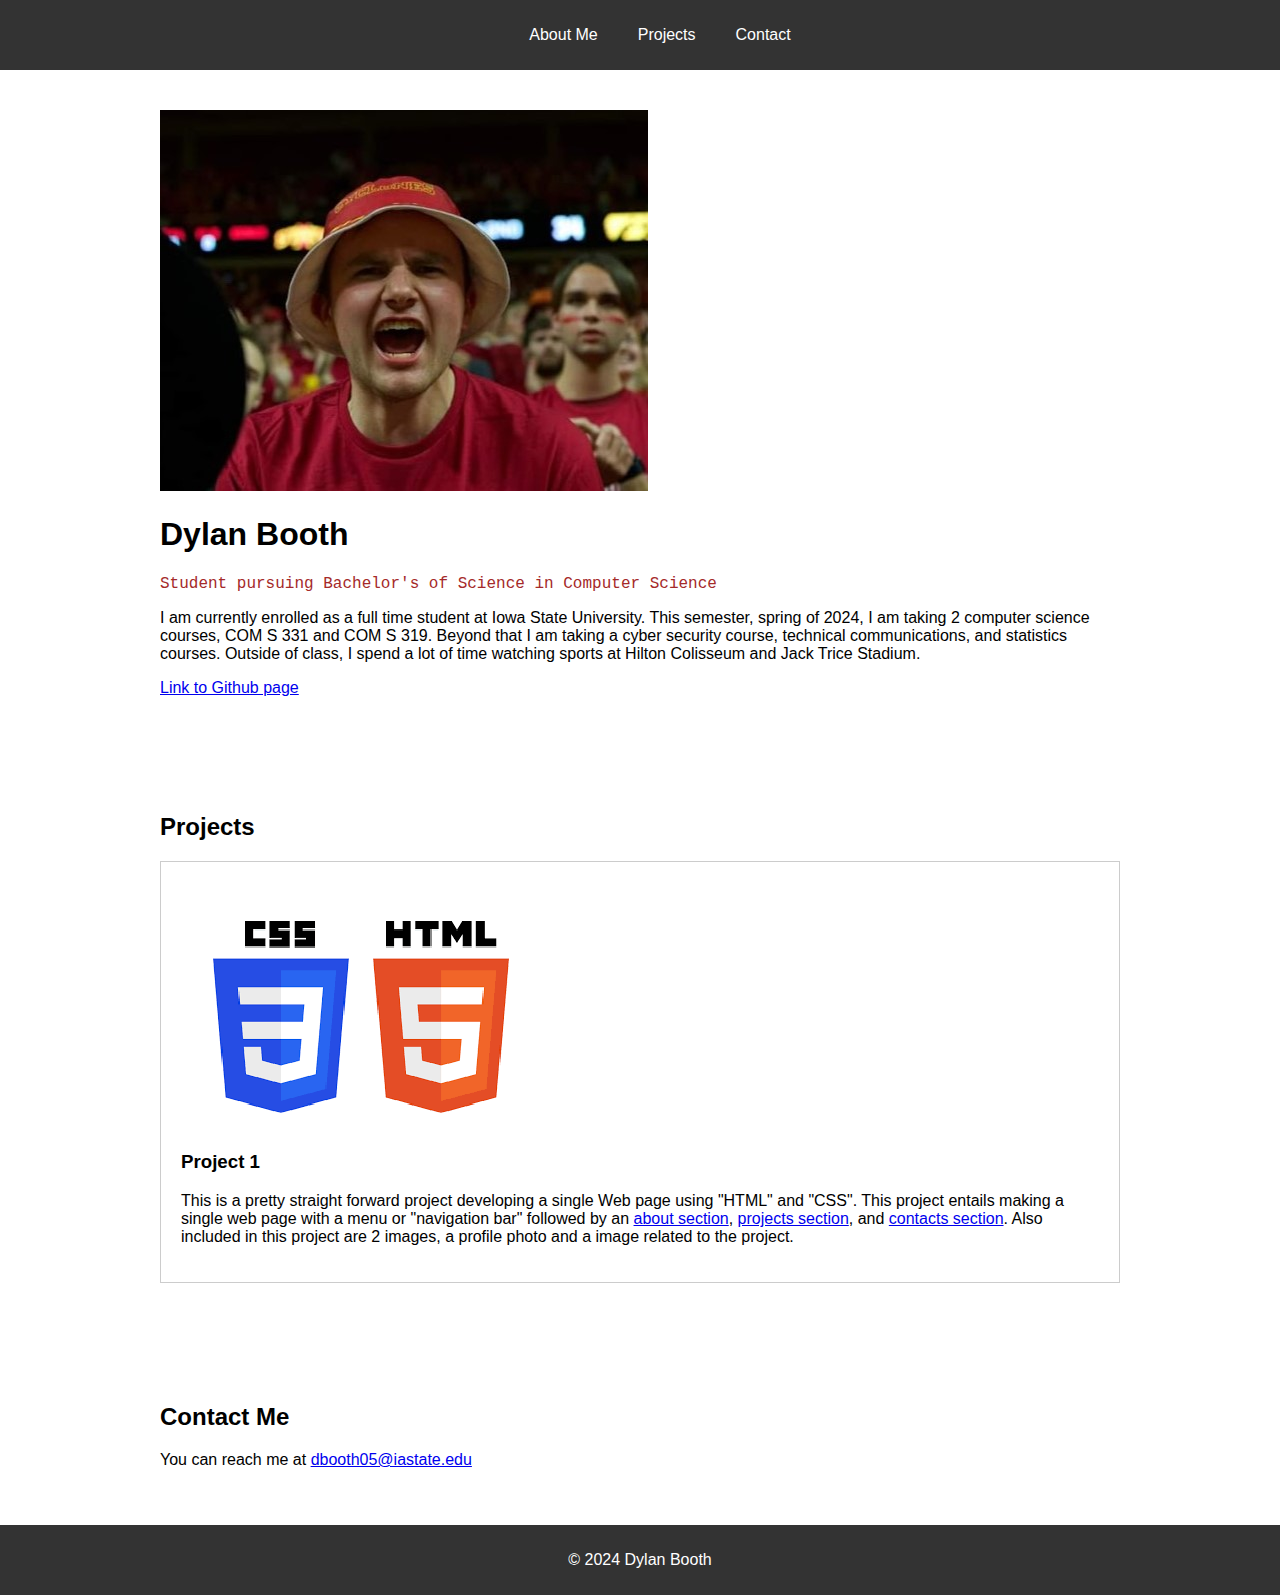
==== index.html @ cd97d842 "Re-upload" ====
<!DOCTYPE html>
<html lang="en">
<head>
    <meta charset="UTF-8">
    <meta name="viewport" content="width=device-width, initial-scale=1.0">
    <link rel="stylesheet" href="./style.css">
    <style>
        .container {
            max-width: 960px;
            margin: 0 auto;
            padding: 40px;
        }
        .project {
            margin-bottom: 20px;
            border:  1px solid #ccc;
            padding: 20px;
        }
    </style>
    <title>Dylan Booth - Portfolio</title>
</head>
<body>

    <header>
        <nav>
            <ul>
                <li><a href="#about">About Me</a></li>
                <li><a href="#projects">Projects</a></li>
                <li><a href="#contact">Contact</a></li>
            </ul>
        </nav>
    </header>

    <section id="about">
        <div class="container">
            <img src="./images/profile.jpg" alt="Profile Photo">
            <h1>Dylan Booth</h1>
            <p style="font-family: 'Courier New', Courier, monospace; color: brown;">Student pursuing Bachelor's of Science in Computer Science</p>
            <p>I am currently enrolled as a full time student at Iowa State University.
                This semester, spring of 2024, I am taking 2 computer science courses,
                COM S 331 and COM S 319. Beyond that I am taking a cyber security course,
                technical communications, and statistics courses. Outside of class, I spend
                a lot of time watching sports at Hilton Colisseum and Jack Trice Stadium.
            </p>
            <p><a href="https://github.com/dbooth05">Link to Github page</a></p>
        </div>
    </section>

    <section id="projects">
        <div class="container">
            <h2>Projects</h2>
            <div class="project">
                <img src="./images/project1.png" alt="Project 1">
                <h3>Project 1</h3>
                <p>
                    This is a pretty straight forward project developing a single
                    Web page using "HTML" and "CSS". This project entails making a
                    single web page with a menu or "navigation bar" followed by an
                    <a href="#about">about section</a>, <a href="#projects">projects section</a>,
                    and <a href="#contact">contacts section</a>. Also included in this
                    project are 2 images, a profile photo and a image related to the project.
                </p>
            </div>
        </div>
    </section>

    <section id="contact">
        <div class="container">
            <h2>Contact Me</h2>
            <p>You can reach me at <a href="mailto:dbooth05@iastate.edu">dbooth05@iastate.edu</a></p>
        </div>
    </section>

    <footer>
        <p>&copy; 2024 Dylan Booth</p>
    </footer>
    
</body>
</html>
---- style.css ----
header {
    background-color: #333;
    color: #fff;
    padding: 10px 0;
}

nav ul {
    list-style: none;
    display: flex;
    justify-content: center;
}

nav li {
    margin: 0 20px;
}

nav a {
    text-decoration: none;
    color: #fff;
}

body {
    font-family: Arial, sans-serif;
    margin: 0;
    padding: 0;
}

img {
    max-width: 100%;
}

footer {
    text-align: center;
    padding: 10px;
    background-color: #333;
    color: #fff;
}
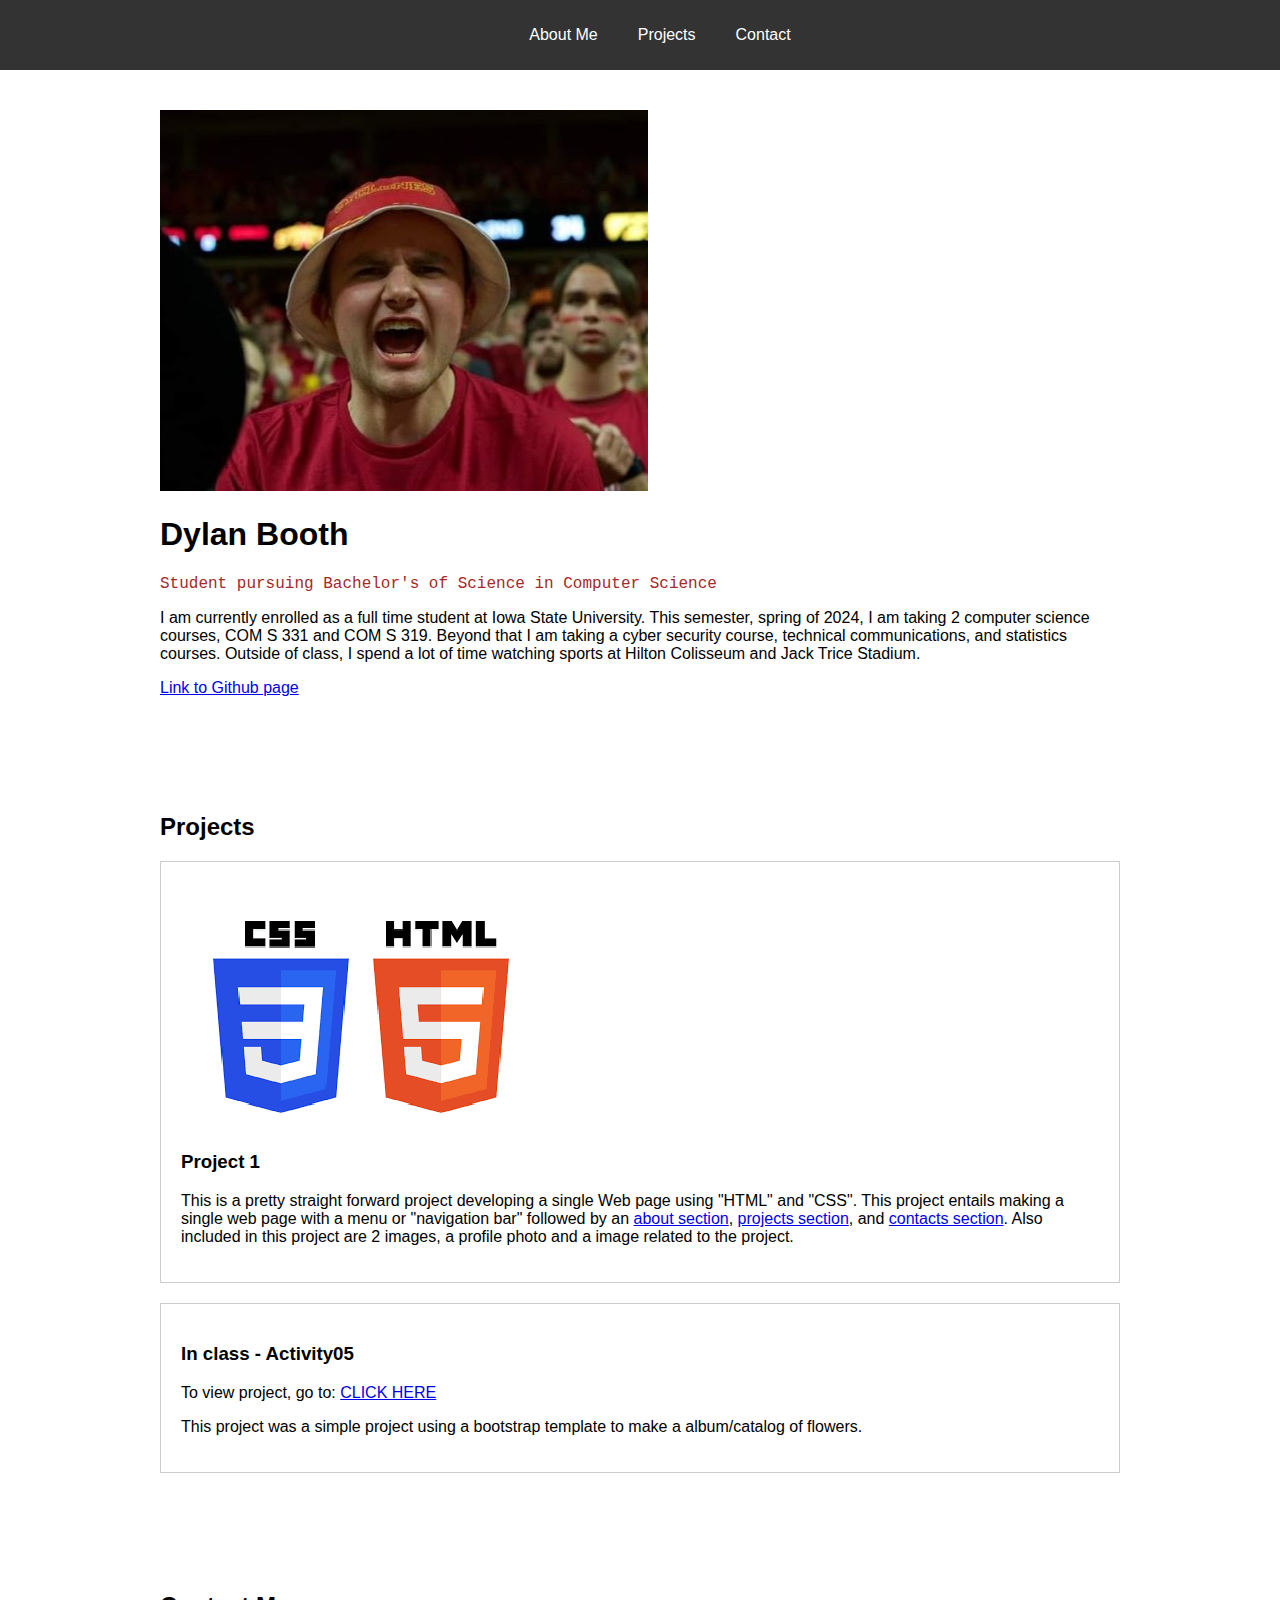
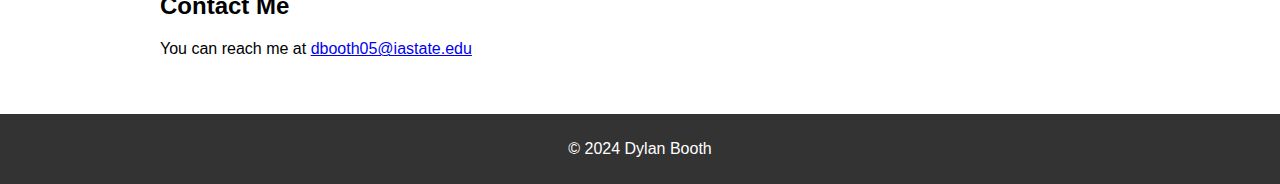
==== commit 5c000e95: "Update index.html" ====
--- a/index.html
+++ b/index.html
@@ -60,6 +60,11 @@
                     project are 2 images, a profile photo and a image related to the project.
                 </p>
             </div>
+            <div class="project">
+                <h3>In class - Activity05</h3>
+                <p>To view project, go to: <a href="https://dbooth05.github.io/personal/1_31_in_class/index.html">CLICK HERE</a></p>
+                <p>This project was a simple project using a bootstrap template to make a album/catalog of flowers.</p>
+            </div>
         </div>
     </section>
 
@@ -75,4 +80,4 @@
     </footer>
     
 </body>
-</html>+</html>
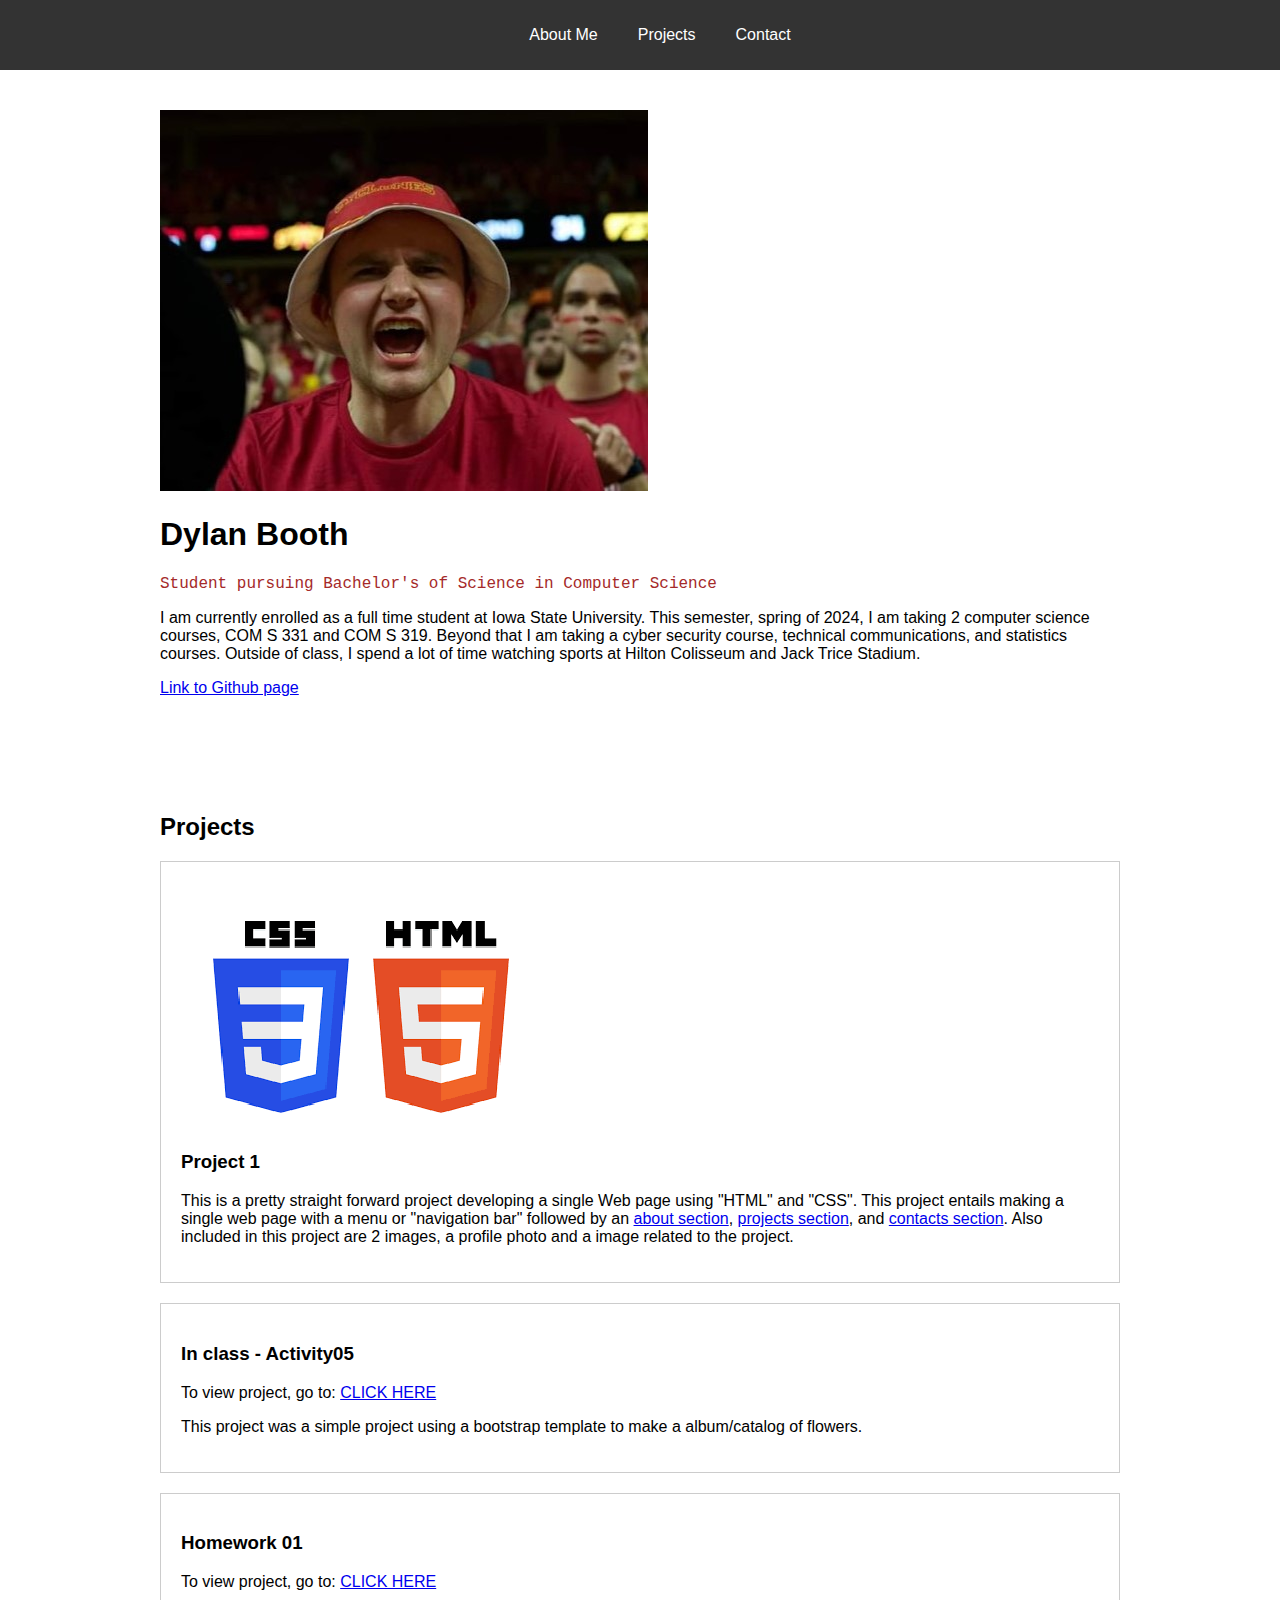
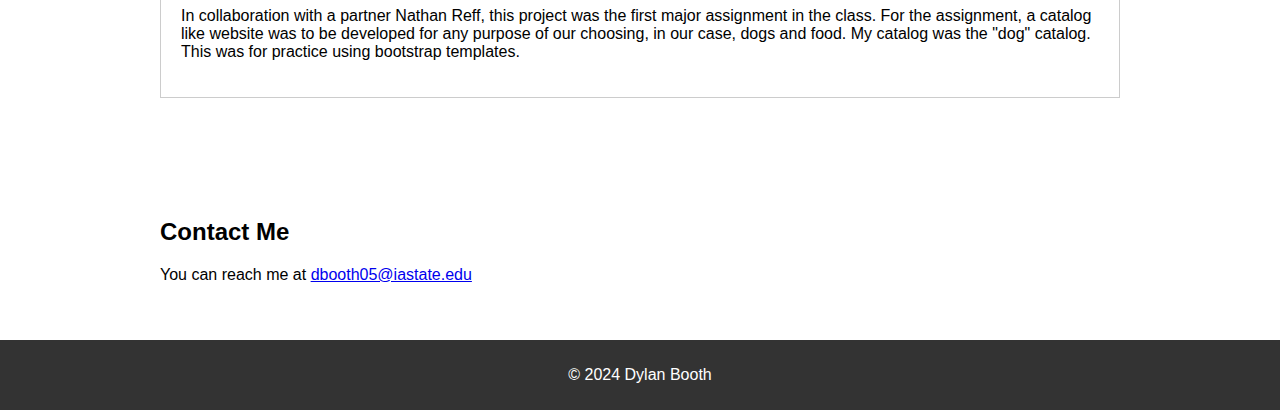
==== commit 6cd3a49d: "assignment01" ====
--- a/index.html
+++ b/index.html
@@ -62,8 +62,17 @@
             </div>
             <div class="project">
                 <h3>In class - Activity05</h3>
-                <p>To view project, go to: <a href="https://dbooth05.github.io/personal/1_31_in_class/index.html">CLICK HERE</a></p>
+                <p>To view project, go to: <a href="./1_31_in_class/index.html~">CLICK HERE</a></p>
                 <p>This project was a simple project using a bootstrap template to make a album/catalog of flowers.</p>
+            </div>
+            <div class="project">
+                <h3>Homework 01</h3>
+                <p>To view project, go to: <a href="./Assignment_01/index.html">CLICK HERE</a></p>
+                <p>
+                    In collaboration with a partner Nathan Reff, this project was the first major assignment in the class.
+                    For the assignment, a catalog like website was to be developed for any purpose of our choosing, in our case,
+                    dogs and food. My catalog was the "dog" catalog. This was for practice using bootstrap templates.
+                </p>
             </div>
         </div>
     </section>
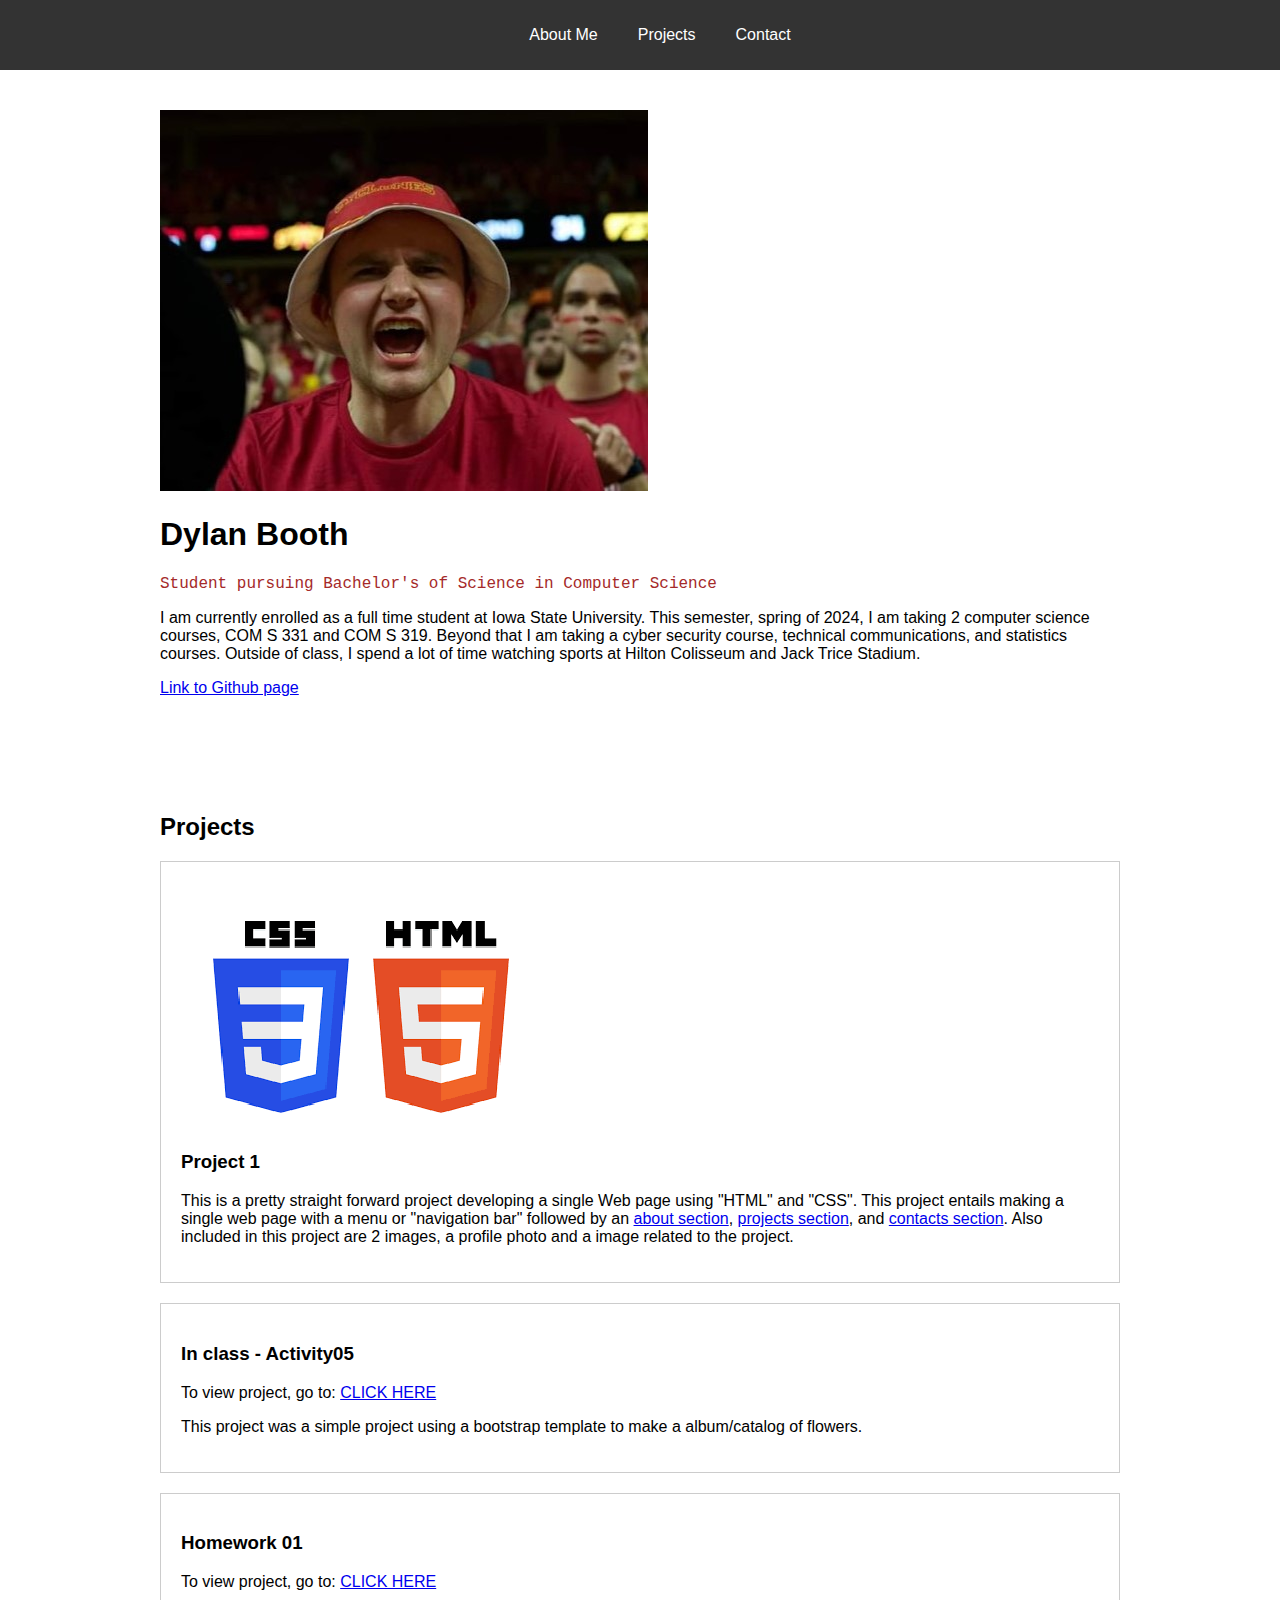
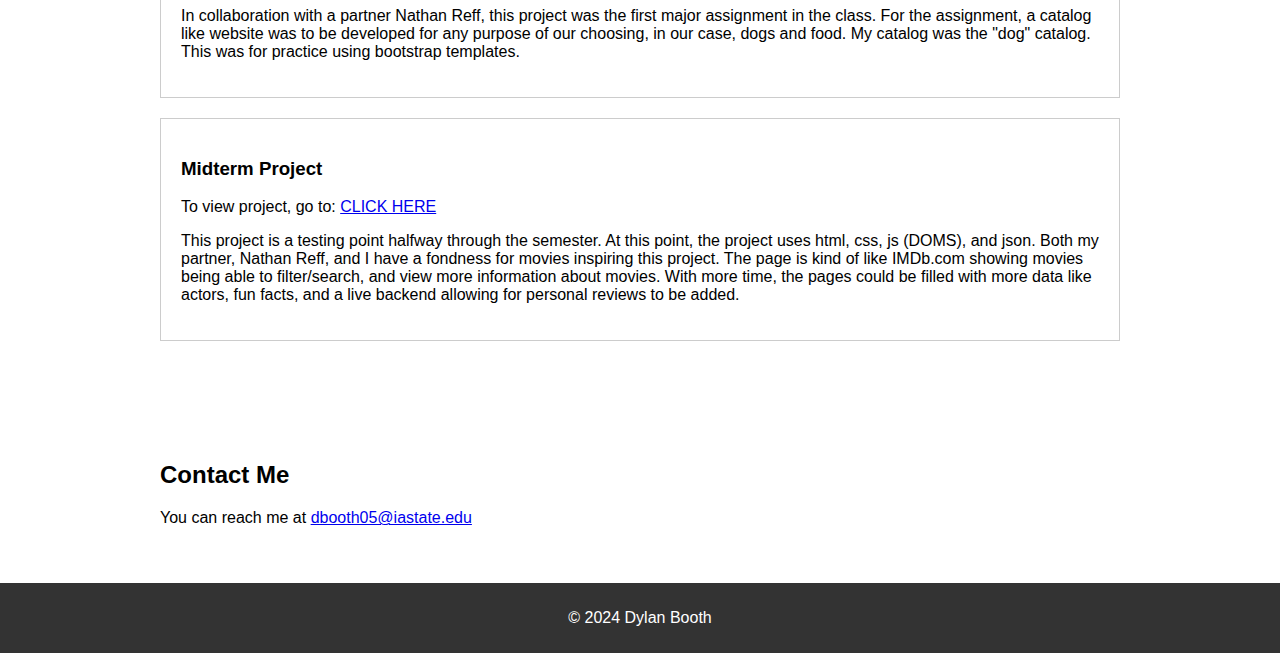
==== commit 96a68bfd: "added midterm project" ====
--- a/index.html
+++ b/index.html
@@ -74,6 +74,17 @@
                     dogs and food. My catalog was the "dog" catalog. This was for practice using bootstrap templates.
                 </p>
             </div>
+            <div class="project">
+                <h3>Midterm Project</h3>
+                <p>To view project, go to: <a href="https://dbooth05.github.io/319-team-42/Midterm_42/">CLICK HERE</a></p>
+                <p>
+                    This project is a testing point halfway through the semester. At this point, the project uses html, css,
+                    js (DOMS), and json. Both my partner, Nathan Reff, and I have a fondness for movies inspiring this project.
+                    The page is kind of like IMDb.com showing movies being able to filter/search, and view more information about
+                    movies. With more time, the pages could be filled with more data like actors, fun facts, and a live backend
+                    allowing for personal reviews to be added.
+                </p>
+            </div>
         </div>
     </section>
 
